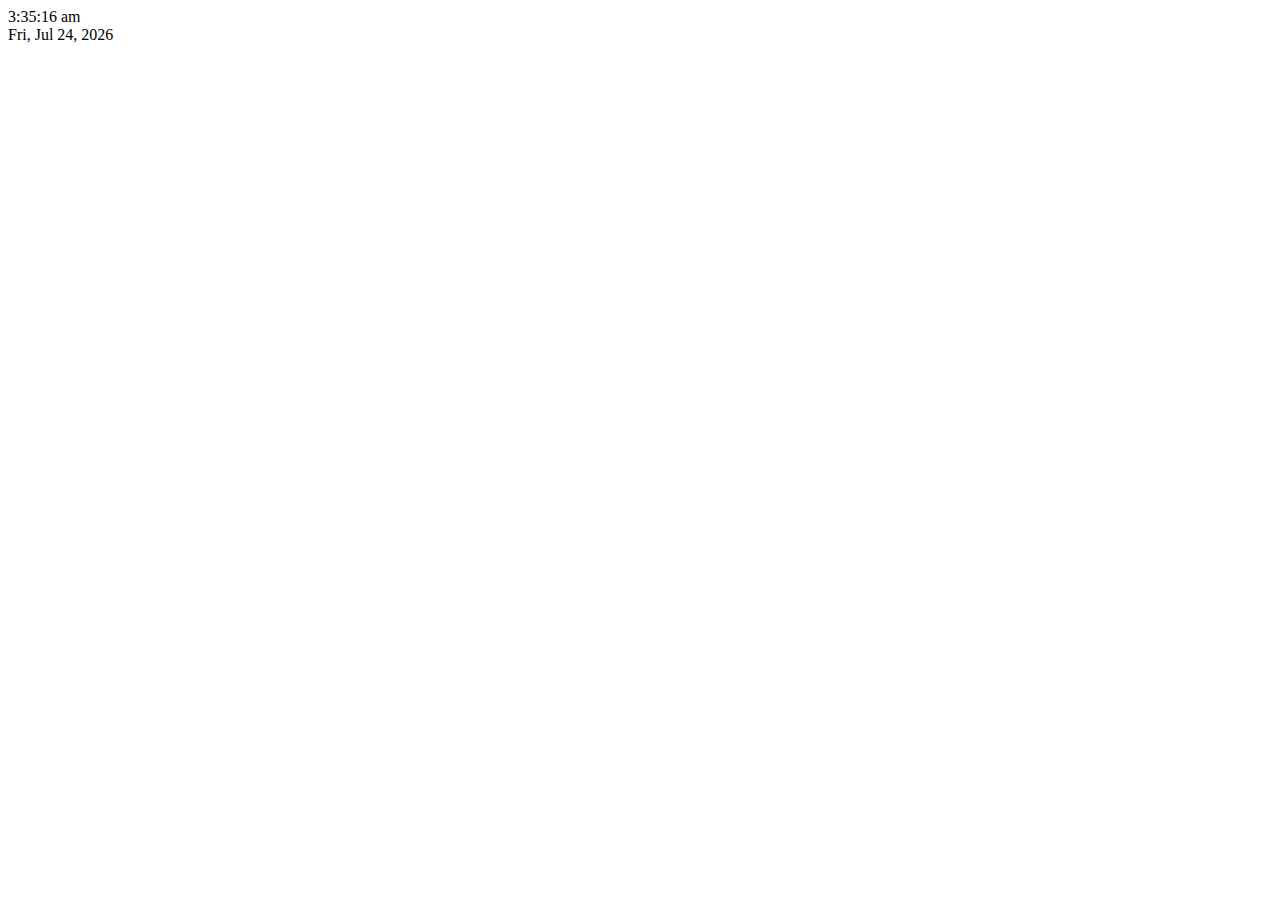
==== digiClock/DigitalClock.html @ 48ea96d9 "Formatting for time and date complete" ====
<!DOCTYPE html>
<html lang = "en">
    <head>
        <meta charset="utf-8"/>
        <title> Clock </title>
    </head>
    <body>
        <div id="displayTime" onLoad="showTime()"></div>
        <div id="displayDate"></div>
        <script src="DigitalClock.js"></script>
    </body>
</html>
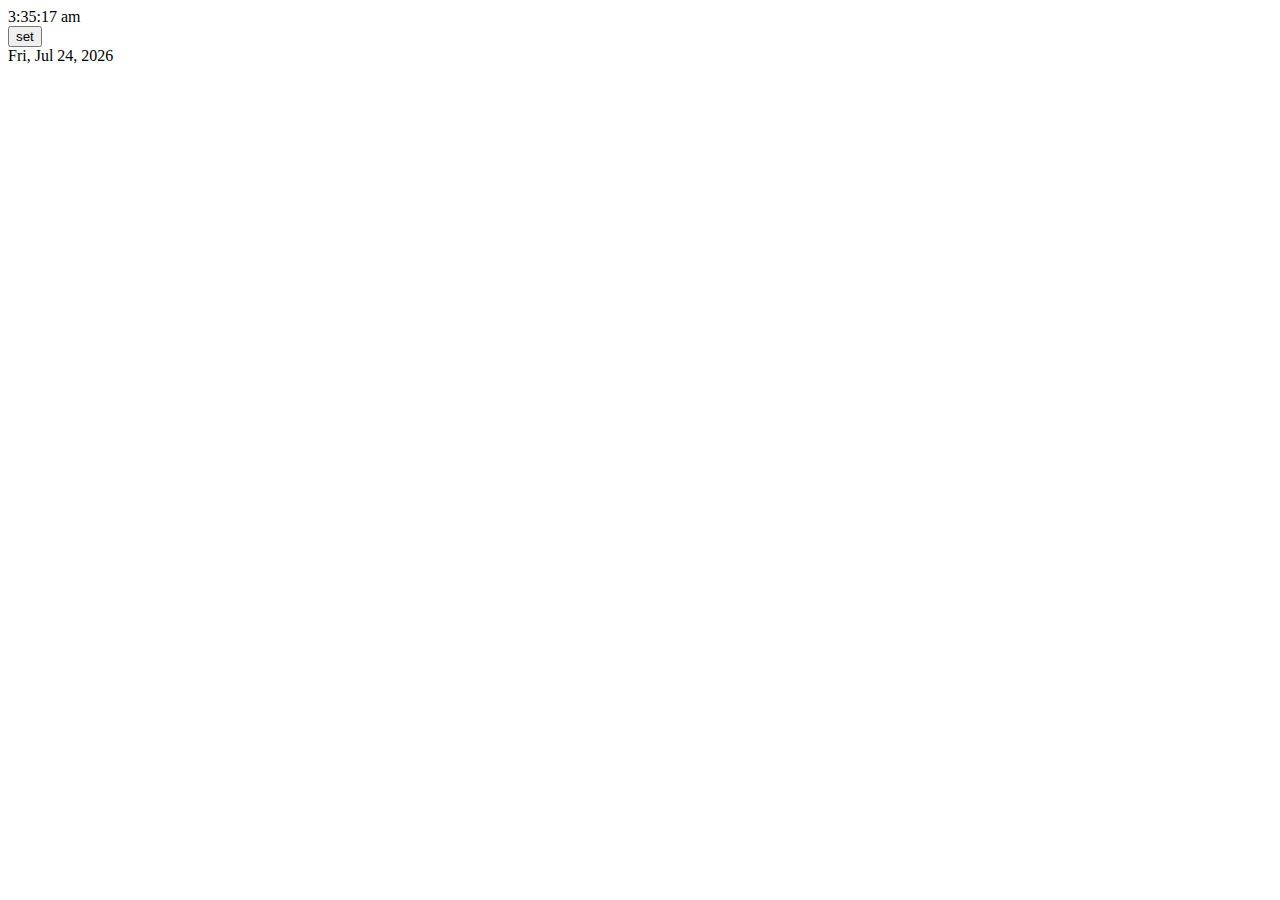
==== commit c9bceb6c: "set button the clock" ====
--- a/digiClock/DigitalClock.html
+++ b/digiClock/DigitalClock.html
@@ -6,7 +6,9 @@
     </head>
     <body>
         <div id="displayTime" onLoad="showTime()"></div>
+        <button id="set" >set</button>
         <div id="displayDate"></div>
         <script src="DigitalClock.js"></script>
+
     </body>
 </html>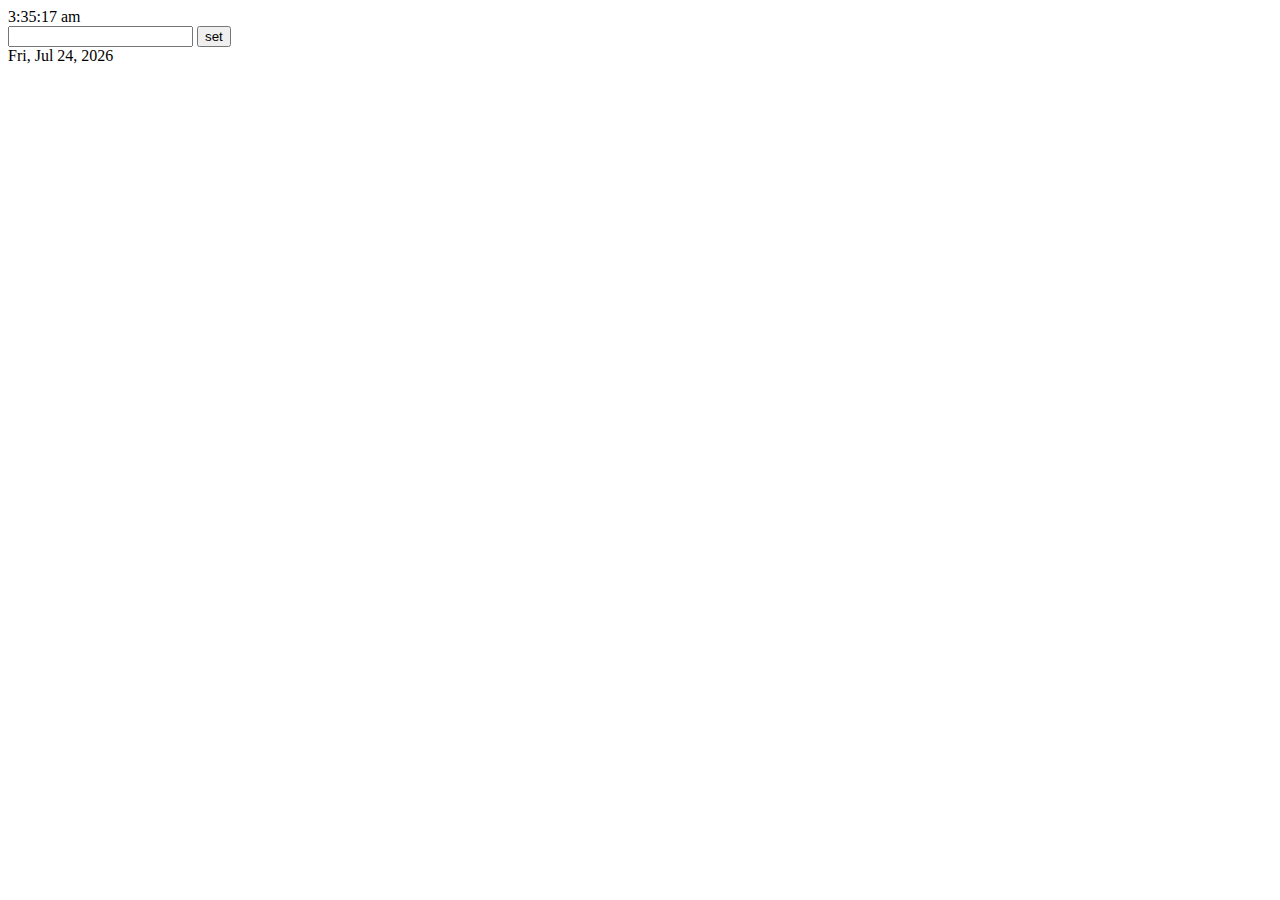
==== commit 1ab6d758: "currently working on feature for input for alarm" ====
--- a/digiClock/DigitalClock.html
+++ b/digiClock/DigitalClock.html
@@ -6,7 +6,8 @@
     </head>
     <body>
         <div id="displayTime" onLoad="showTime()"></div>
-        <button id="set" >set</button>
+        <input type="text" id="setInput">
+        <button id="setButton" >set</button>
         <div id="displayDate"></div>
         <script src="DigitalClock.js"></script>
 
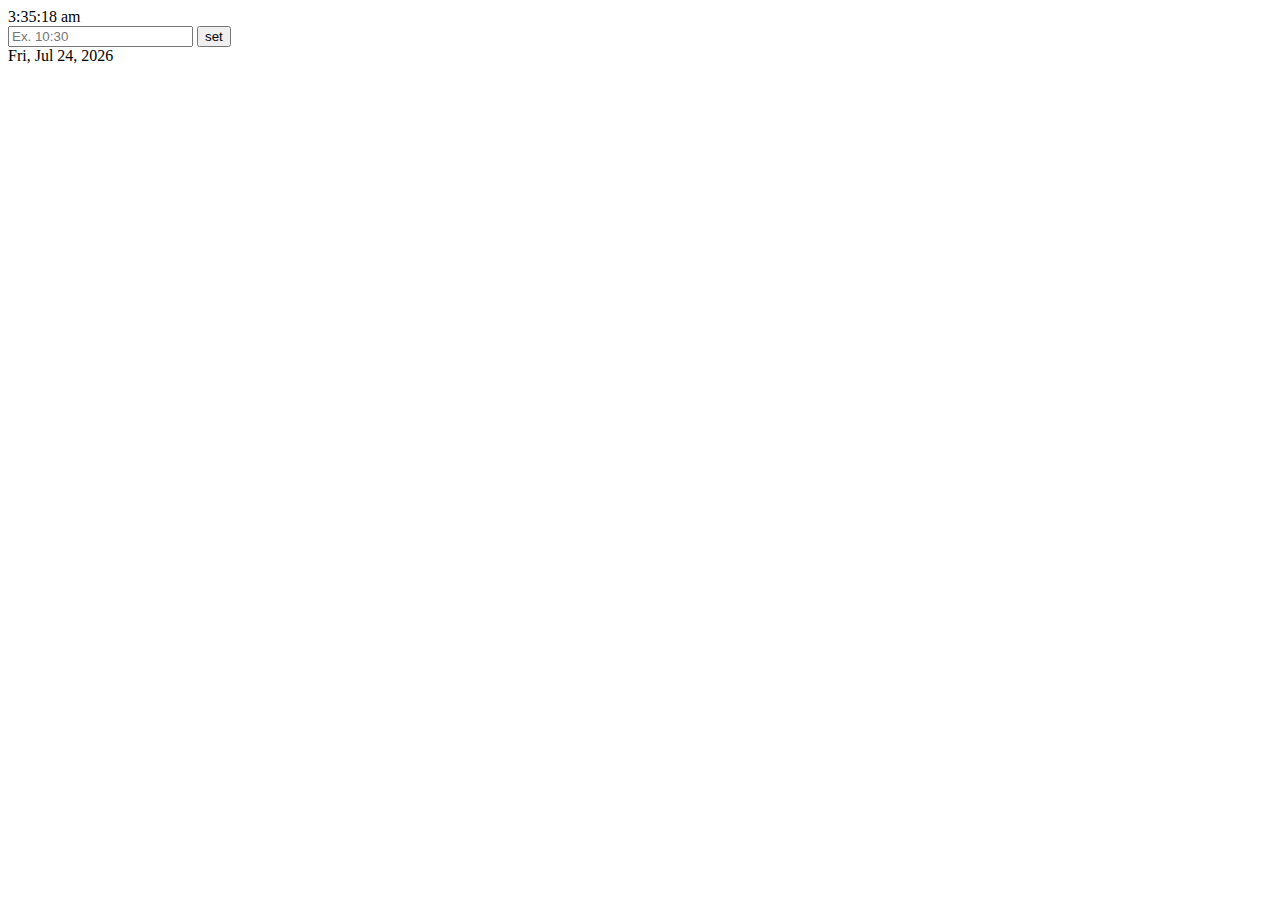
==== commit b2903893: "resolved intermittently functionality of displayTime visibility" ====
--- a/digiClock/DigitalClock.html
+++ b/digiClock/DigitalClock.html
@@ -6,7 +6,7 @@
     </head>
     <body>
         <div id="displayTime" onLoad="showTime()"></div>
-        <input type="text" id="setInput">
+        <input type="text" id="setInput" placeholder="Ex. 10:30">
         <button id="setButton" >set</button>
         <div id="displayDate"></div>
         <script src="DigitalClock.js"></script>
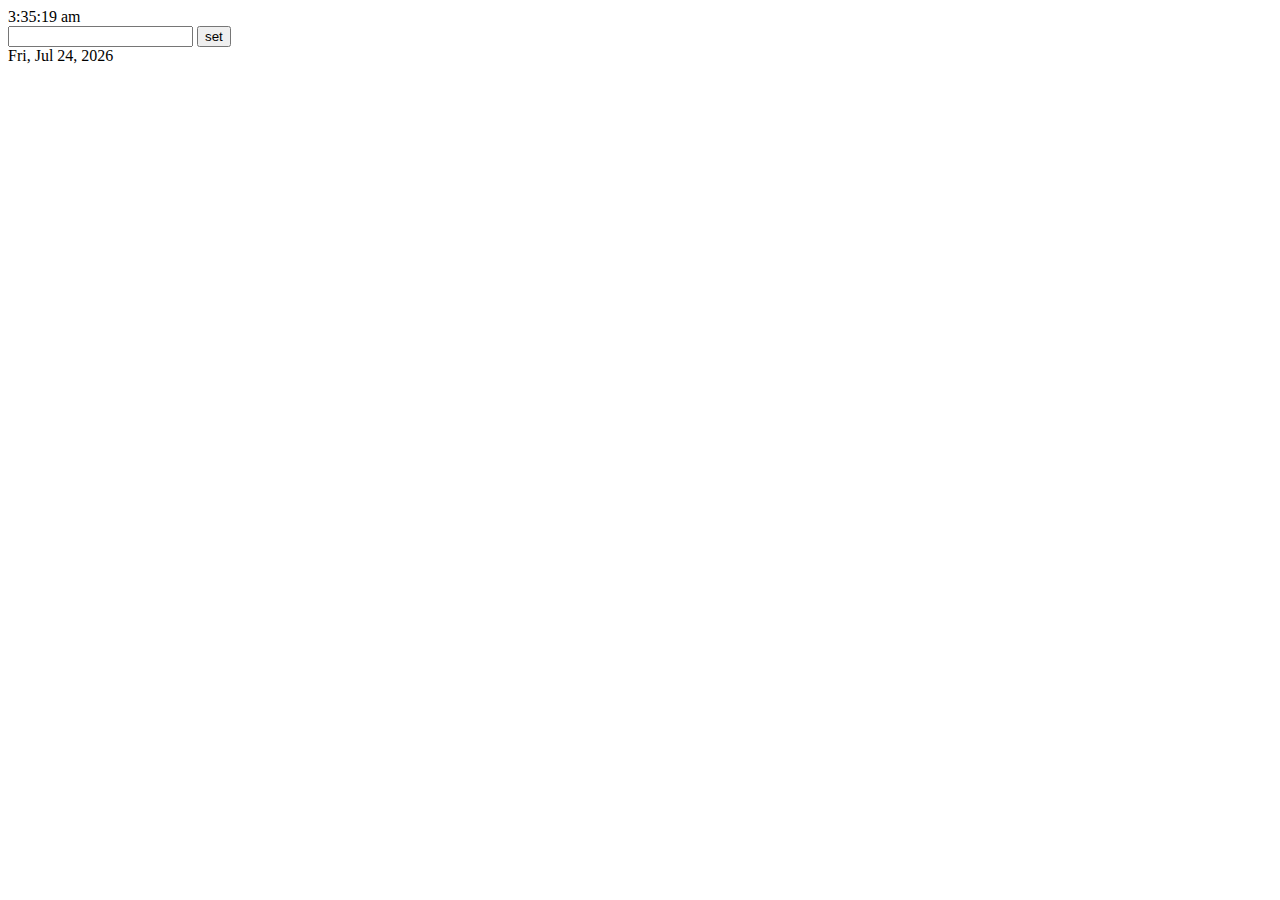
==== commit b0a6c542: "committing to pull" ====
--- a/digiClock/DigitalClock.html
+++ b/digiClock/DigitalClock.html
@@ -5,9 +5,9 @@
         <title> Clock </title>
     </head>
     <body>
-        <div id="displayTime" onLoad="showTime()"></div>
-        <input type="text" id="setInput" placeholder="Ex. 10:30">
-        <button id="setButton" >set</button>
+        <div id="displayTime" onLoad="showTime()" ></div>
+        <input type="text" id="setInput">
+        <button id="setButton">set</button>
         <div id="displayDate"></div>
         <script src="DigitalClock.js"></script>
 
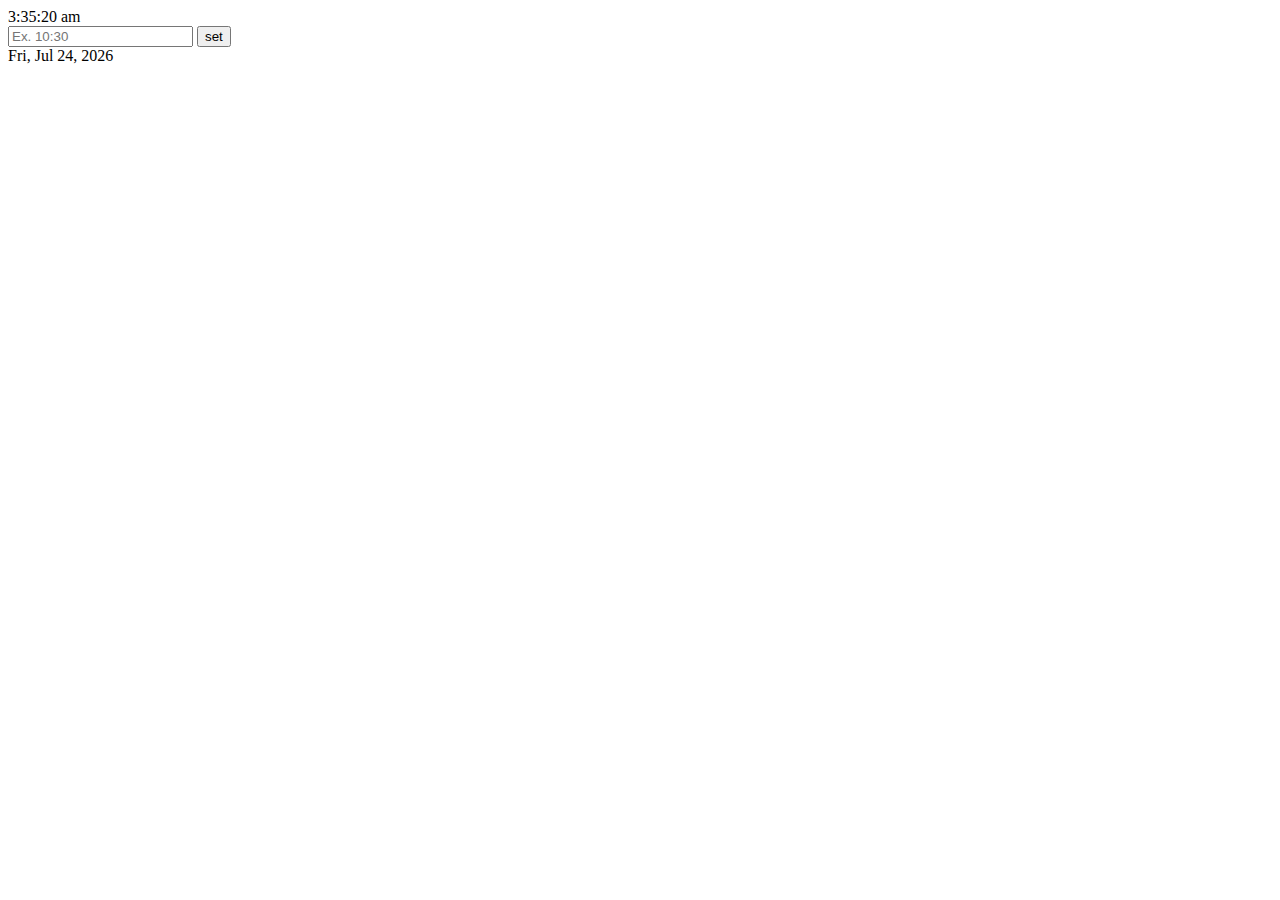
==== commit 5328a49c: "commiting for merge" ====
--- a/digiClock/DigitalClock.html
+++ b/digiClock/DigitalClock.html
@@ -5,9 +5,9 @@
         <title> Clock </title>
     </head>
     <body>
-        <div id="displayTime" onLoad="showTime()" ></div>
-        <input type="text" id="setInput">
-        <button id="setButton">set</button>
+        <div id="displayTime" onLoad="showTime()"></div>
+        <input type="text" id="setInput" placeholder="Ex. 10:30">
+        <button id="setButton" >set</button>
         <div id="displayDate"></div>
         <script src="DigitalClock.js"></script>
 
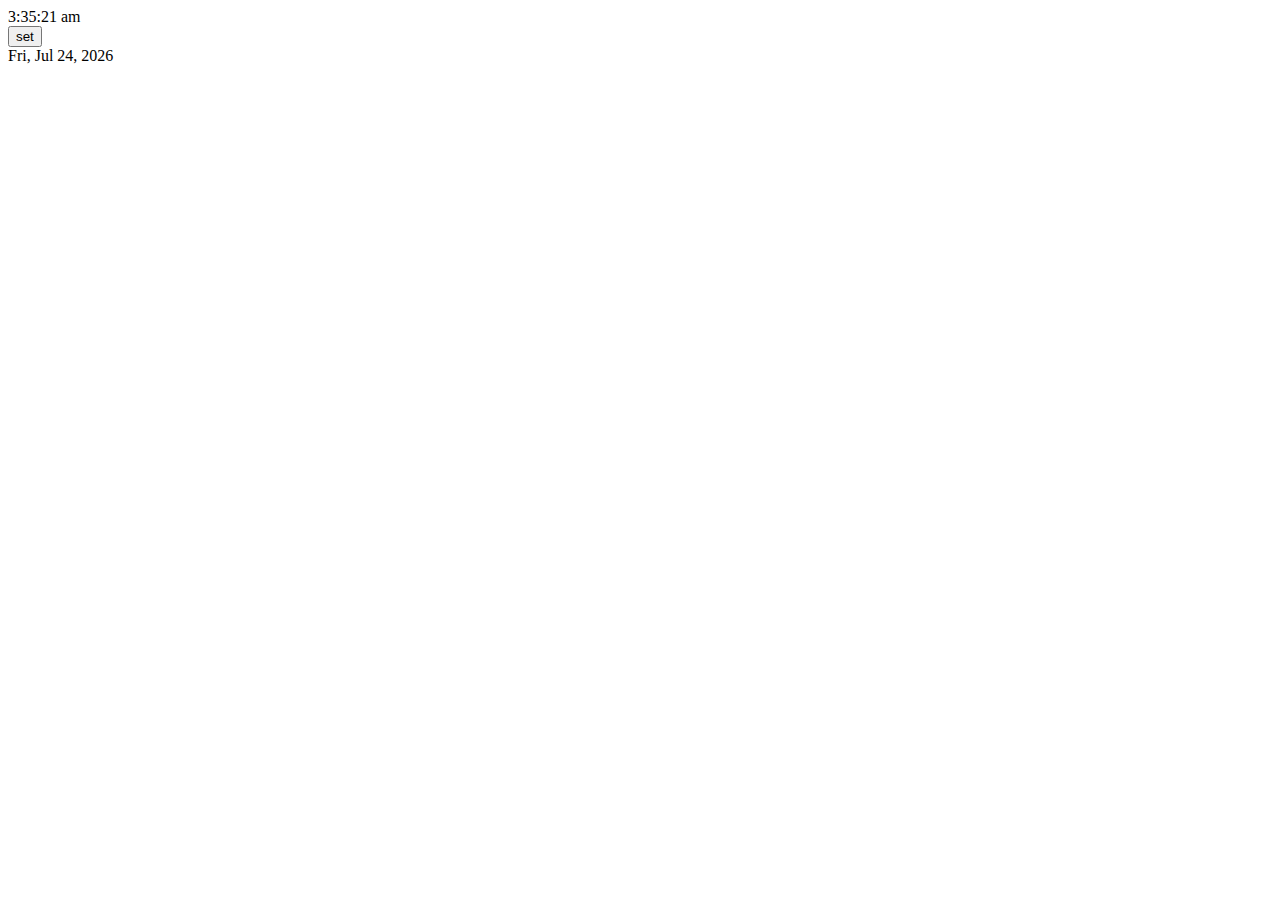
==== commit 5b48a779: "error message is presented when wrong format is entered into input" ====
--- a/digiClock/DigitalClock.html
+++ b/digiClock/DigitalClock.html
@@ -6,8 +6,11 @@
     </head>
     <body>
         <div id="displayTime" onLoad="showTime()"></div>
-        <input type="text" id="setInput" placeholder="Ex. 10:30">
-        <button id="setButton" >set</button>
+        <input type="text" class="savOrCncl" id="setInput" placeholder="Ex. 10:30" onkeypress="return isNum(event)" >
+        <button id="setBttn">set</button>
+        <button class="savOrCncl" id="am">am</button> 
+        <button class="savOrCncl" id="pm">pm</button> 
+        <button class="savOrCncl" id="cancelBttn">cancel</button>
         <div id="displayDate"></div>
         <script src="DigitalClock.js"></script>
 
